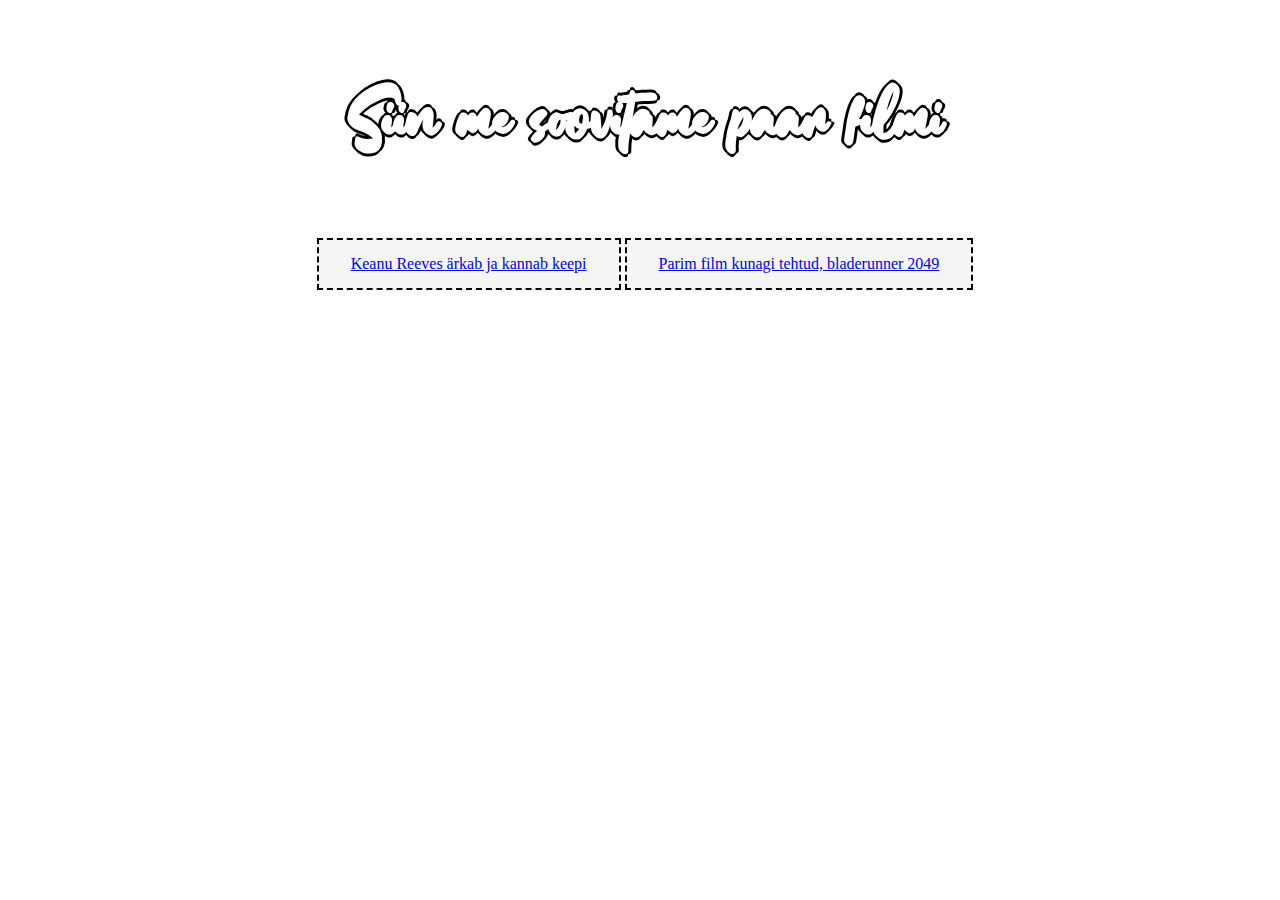
==== index.html @ 0acd5982 "Laadisin kõik failid eraldi üles" ====
<!DOCTYPE html>
<html>
<link href="style.css" rel="stylesheet">
<script src="jquery.js" type="text/javascript"></script>
<script src="main.js" type="text/javascript"></script>
<head>
	<title>Tudengid halba ei soovita</title>
</head>
<body>
	<div class="main-div">
		<div align="center">
			<h1>Siin me soovitame paar filmi</h1>
			<div class="lingid">
				<a href="film1.html" class="screenshot" rel="./images/screenshot1.jpg">Keanu Reeves ärkab ja kannab keepi</a>
			</div>
			<div class="lingid" align="center">
				<a href="film2.html" class="screenshot" rel="./images/screenshot2.jpg">Parim film kunagi tehtud, bladerunner 2049</a>
			</div>
		</div>
	</div>
</body>
</html>
---- style.css ----
@font-face {
	font-family: Beattingvile;
	src: url("Beattingvile.otf");
}

body {
    background-image: url("./images/backpilt.png");
    padding-left: 10px;
}

h1 {
	font-family: Beattingvile;
	font-size: 100px;
	color: white;
	text-shadow: -3px 0 black, 0 3px black, 3px 0 black, 0 -3px black;
	text-align: center;
}
p {
	font-family: Times New Roman;
	font-size: 24px;
	color: white;
	margin-left: 20px;
	position: relative;
	text-align: center;
}

ul, li {
	font-family: Times New Roman;
	font-size: 24px;
	color: white;
	margin-right: 20px;
	text-align: center;
	list-style: inside;
}

img {
	border:none;
}

iframe {
	width: 480px;
	height: 375px;
	position: relative;
	left: 20px;
	margin: auto;
}

pre{
	display:block;
	font:100% "Courier New", Courier, monospace;
	padding:10px;
	border:1px solid #bae2f0;
	background:#e3f4f9;	
	margin:.5em 0;
	overflow:auto;
	width:800px;
}

#screenshot{
	position:absolute;
	border:1px solid #ccc;
	background:#333;
	padding:5px;
	display:none;
	color:#fff;
	}

.column {
		float: left;
		width: 40%;
		margin-left: 100px;
		}
		
		.row:after {
		content: "";
		display: table;
		clear: both;
		}
		
		@media screen and (max-width: 300px) {
			.column {
			width: 100%;
			}
		}

	

.lingid {
  background-color: WhiteSmoke;
  border: 2px dashed black;
  color: black;
  padding: 15px 32px;
  text-align: center;
  text-decoration: none;
  display: inline-block;
  font-size: 16px;
  margin: auto;
  cursor: pointer;
}

.right {
  position: absolute;
  right: 0px;
  border: 3px solid #73AD21;
  padding: 10px;
}

.poster {
	left: 0px;
	width: 665px;
	height: 1000px;
	box-shadow: 10px 10px 5px black;
}

.slider-holder {
    width: 800px;
    height: 400px;
    background-color: yellow;
    margin-left: auto;
    margin-right: auto;
    margin-top: 0px;
    text-align: center;
    overflow: hidden;
}
    
.image-holder {
    width: 2400px;
    background-color: grey;
    height: 400px;
    clear: both;
    position: relative;
    
    -webkit-transition: left 2s;
    -moz-transition: left 2s;
    -o-transition: left 2s;
    transition: left 2s;
}
    
.slider-image {
    width: 800px;
    height: 400px;
    float: left;
    margin: 0px;
    padding: 0px;
    position: relative;
}
    
#slider-image-1:target ~ .image-holder {
    left: 0px;
}

#slider-image-2:target ~ .image-holder {
    left: -800px;
}

#slider-image-3:target ~ .image-holder {
    left: -1600px;
}

.button-holder {
    position: relative;
    top: -20px;
}

.slider-change {
    display: inline-block;
    height: 10px;
    width: 10px;
    border-radius: 5px;
    background-color: grey;
}
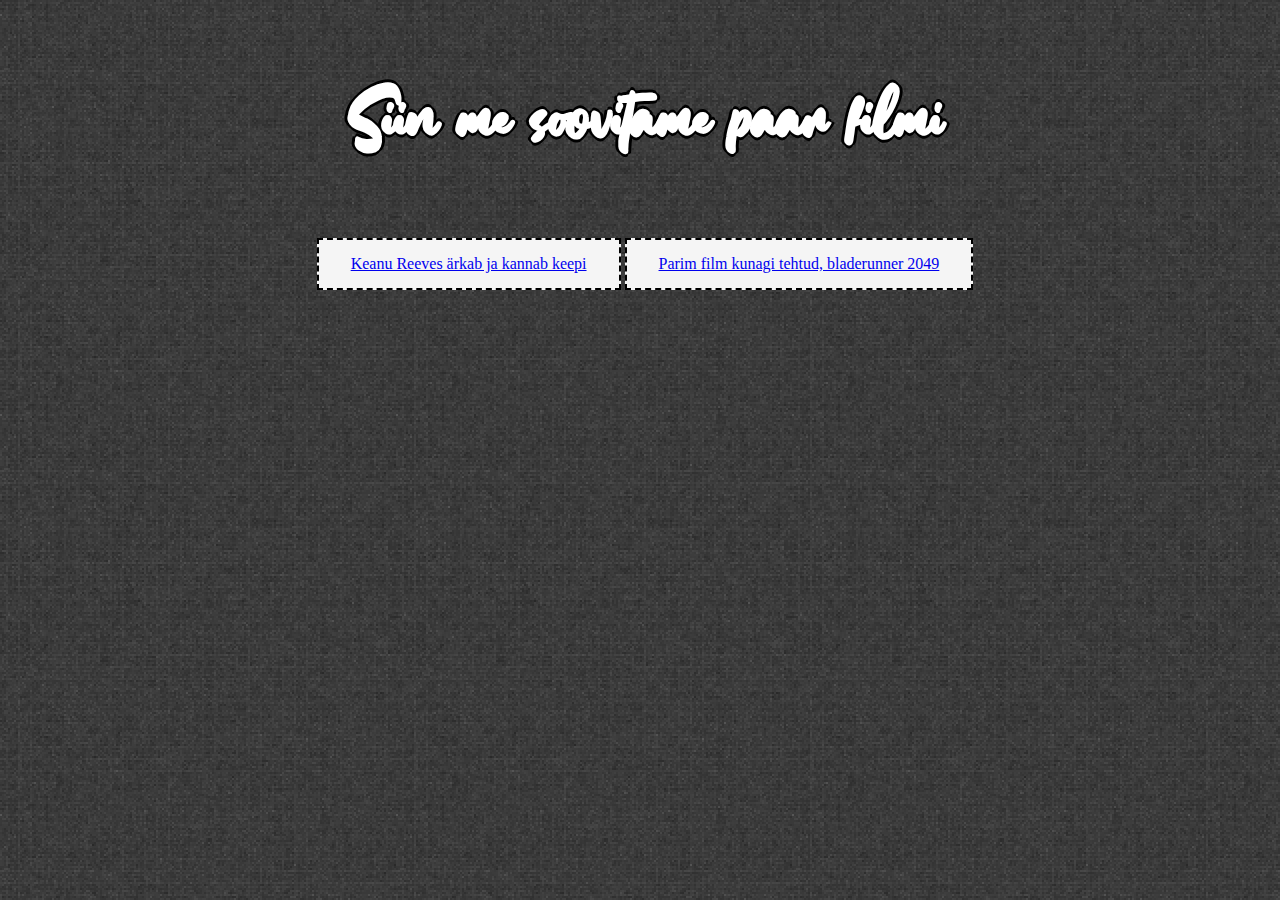
==== commit 337161a1: "Add files via upload" ====
--- a/index.html
+++ b/index.html
@@ -1,6 +1,6 @@
 <!DOCTYPE html>
 <html>
-<link href="style.css" rel="stylesheet">
+<link href="style.css" type="text/css" rel="stylesheet">
 <script src="jquery.js" type="text/javascript"></script>
 <script src="main.js" type="text/javascript"></script>
 <head>
